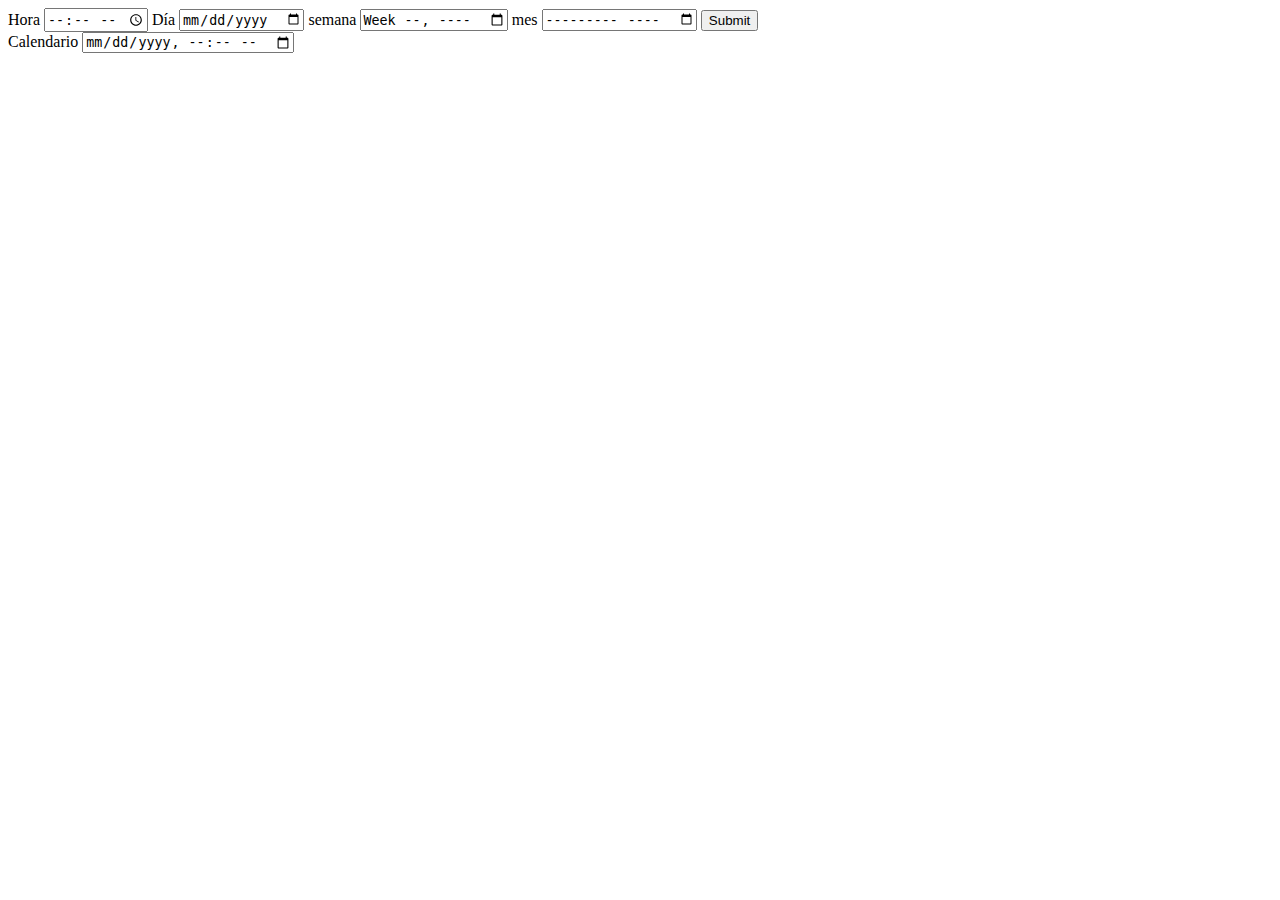
==== claselmg/claseCalendario/index.html @ 410845ce "calendario con HTML" ====
<!DOCTYPE html>
<html lang="en">
<head>
    <meta charset="UTF-8">
    <meta name="viewport" content="width=device-width, initial-scale=1.0">
    <title>Calendario</title>
</head>
<body>
   <form action="">
     <label for="hora">
        <span>Hora</span>
        <input type="time" id ="hora" name="hora"/>
     </label>
     <label for="dia">
        <span>Día</span>
        <input type="date" id ="dia" name="dia"/>
     </label>
     <label for="semana">
        <span>semana</span>
        <input type="week" id ="semana" name="semana"/>
     </label>
     <label for="mes">
        <span>mes</span>
        <input type="month" id ="mes" name="mes"/>
     </label>
     <input type="submit">

</form>

  <label for="calendario">
   <span>Calendario</span>
   <input type="datetime-local" id="calendario" name="calendario">
</label>

</form>
</body>
</html>
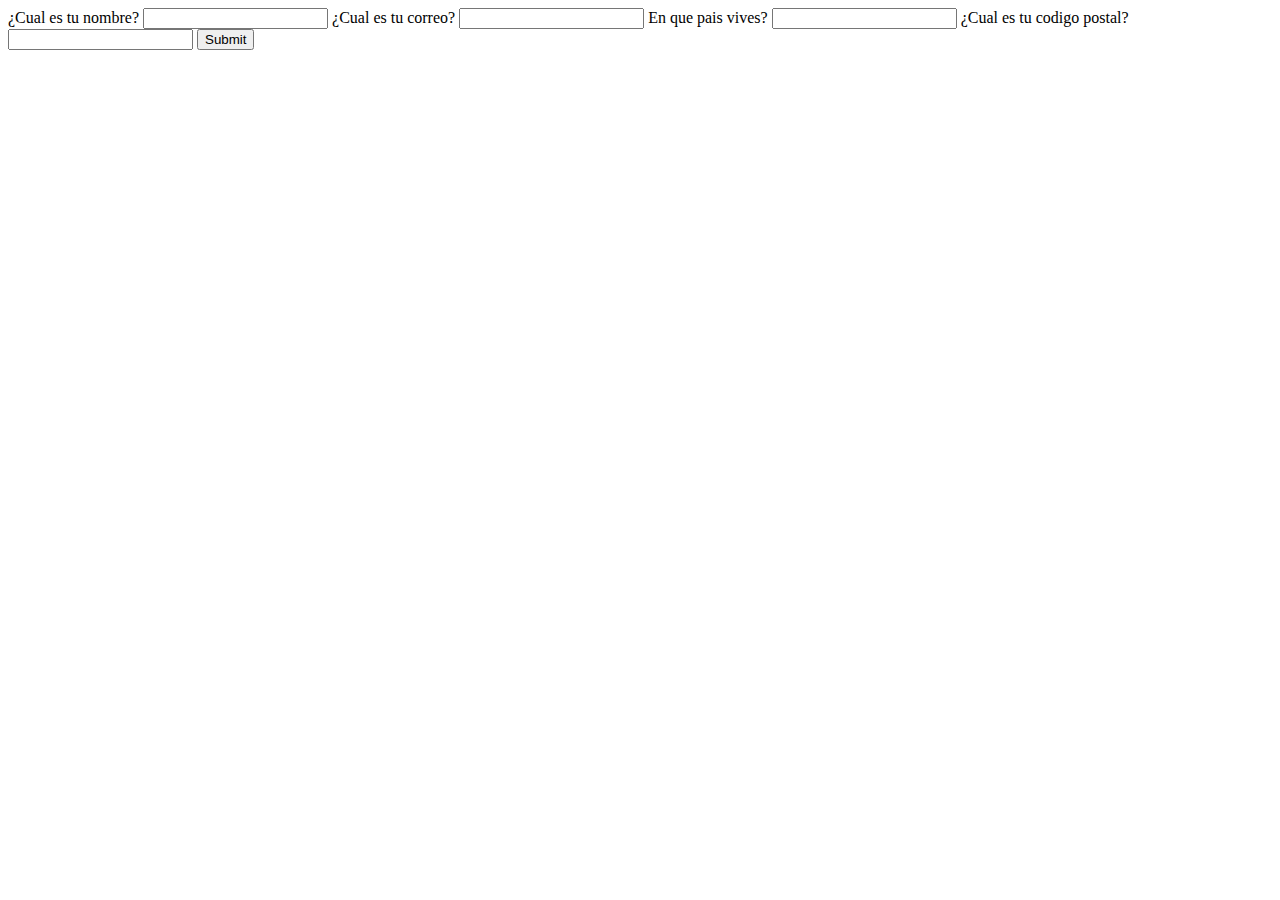
==== commit 5eb7c69f: "Autocomplete y requireAutocomplete y require" ====
--- a/claselmg/claseCalendario/index.html
+++ b/claselmg/claseCalendario/index.html
@@ -6,32 +6,28 @@
     <title>Calendario</title>
 </head>
 <body>
-   <form action="">
-     <label for="hora">
-        <span>Hora</span>
-        <input type="time" id ="hora" name="hora"/>
-     </label>
-     <label for="dia">
-        <span>Día</span>
-        <input type="date" id ="dia" name="dia"/>
-     </label>
-     <label for="semana">
-        <span>semana</span>
-        <input type="week" id ="semana" name="semana"/>
-     </label>
-     <label for="mes">
-        <span>mes</span>
-        <input type="month" id ="mes" name="mes"/>
-     </label>
-     <input type="submit">
+  <main>
+     <form action="">
+        <label for="nombre">
+           <span>¿Cual es tu nombre?</span>
+           <input type="text" name="nombre" id="nombre" autocomplete="name" required/>
+        </label>
+        <label for="correo">
+         <span>¿Cual es tu correo?</span>
+         <input type="email" name="correo" id="correo" autocomplete="mail" required/>
+      </label>
+      <label for="pais">
+         <span>En que pais vives?</span>
+         <input type="text" name="pais" id="pais" autocomplete="country" required/>
+      </label>
+      <label for="cp">
+         <span>¿Cual es tu codigo postal?</span>
+         <input type="text" name="cp" id="cp" autocomplete="postal-code" /> 
+      </label>
+      <input type="submit"/>
+     </form>
+  </main> 
 
-</form>
-
-  <label for="calendario">
-   <span>Calendario</span>
-   <input type="datetime-local" id="calendario" name="calendario">
-</label>
-
-</form>
+  
 </body>
 </html>